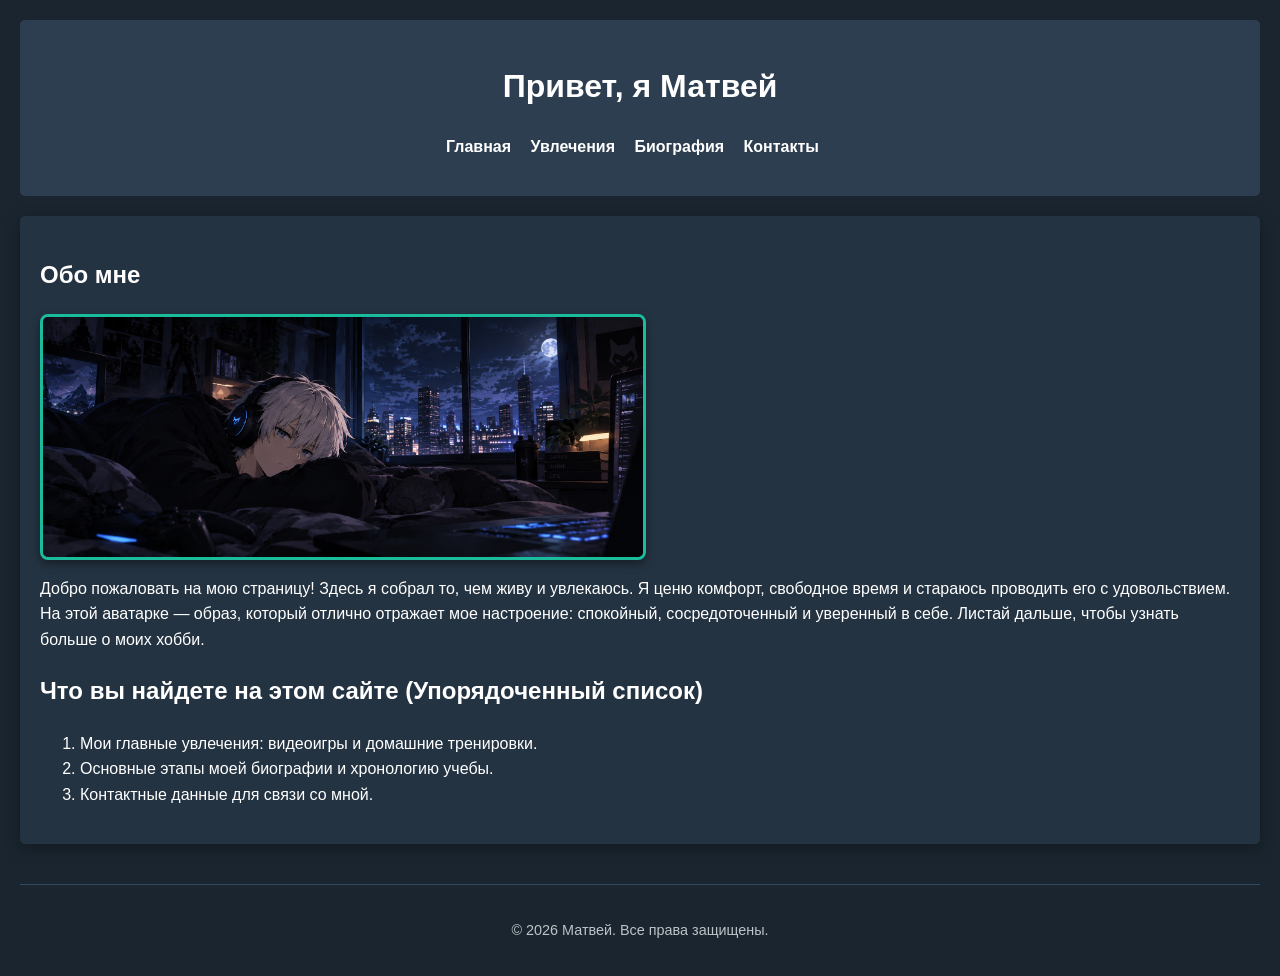
==== index.html @ 89fbf311 "Add files via upload" ====
<!DOCTYPE html>
<html lang="ru">
<head>
    <meta charset="UTF-8">
    <meta name="viewport" content="width=device-width, initial-scale=1.0">
    <title>Главная - Сайт Матвея</title>
    <link rel="stylesheet" href="style.css">
</head>
<body>

    <header>
        <h1>Привет, я Матвей</h1>
        <nav>
            <ul>
                <li><a href="index.html">Главная</a></li>
                <li><a href="hobby.html">Увлечения</a></li>
                <li><a href="bio.html">Биография</a></li>
                <li><a href="contacts.html">Контакты</a></li>
            </ul>
        </nav>
    </header>

    <main>
        <section class="profile-section">
            <h2>Обо мне</h2>
            <!-- Твоя аватарка (photo1.jpg) -->
            <img src="photo1.jpg" alt="Аватарка Матвея" class="site-img">
            
            <p>Добро пожаловать на мою страницу! Здесь я собрал то, чем живу и увлекаюсь. Я ценю комфорт, свободное время и стараюсь проводить его с удовольствием. На этой аватарке — образ, который отлично отражает мое настроение: спокойный, сосредоточенный и уверенный в себе. Листай дальше, чтобы узнать больше о моих хобби.</p>
        </section>

        <section>
            <h2>Что вы найдете на этом сайте (Упорядоченный список)</h2>
            <ol>
                <li>Мои главные увлечения: видеоигры и домашние тренировки.</li>
                <li>Основные этапы моей биографии и хронологию учебы.</li>
                <li>Контактные данные для связи со мной.</li>
            </ol>
        </section>
    </main>

    <footer>
        <p>&copy; 2026 Матвей. Все права защищены.</p>
    </footer>

</body>
</html>
---- style.css ----
/* Общие настройки для всего сайта */
body {
    font-family: Arial, sans-serif;
    line-height: 1.6;
    margin: 0;
    padding: 20px;
    background-color: #1a252f; /* Красивый темно-синий фон */
    color: #ffffff;            /* Цвет текста — белый */
}

/* Оформление шапки и меню навигации */
header {
    background-color: #2c3e50; 
    color: #fff;
    padding: 20px;
    text-align: center;
    border-radius: 5px;
}

nav ul {
    list-style-type: none;
    padding: 0;
}

nav ul li {
    display: inline;
    margin-right: 15px;
}

nav ul li a {
    color: #fff;
    text-decoration: none;
    font-weight: bold;
}

nav ul li a:hover {
    color: #1abc9c; /* Бирюзовый цвет при наведении */
}

/* Стилизация основного блока контента */
main {
    background-color: #243342; /* Светлый сине-серый тон для блоков */
    padding: 20px;
    margin-top: 20px;
    border-radius: 5px;
    box-shadow: 0 4px 15px rgba(0,0,0,0.3);
}

/* Ссылки внутри текста */
main a {
    color: #1abc9c;
    text-decoration: underline;
}

main a:hover {
    color: #16a085;
}

/* НАСТРОЙКА КРУПНЫХ И КРАСИВЫХ КАРТИНОК */
.site-img {
    border: 3px solid #1abc9c; /* Бирюзовая рамка */
    border-radius: 8px;
    margin: 15px 0;
    box-shadow: 0 4px 10px rgba(0,0,0,0.4);
    width: 100%;            
    max-width: 600px;       
    height: auto;           
    display: block;
}

/* СТИЛЬ ДЛЯ КНОПКИ НАЗАД НА ГЛАВНУЮ */
.back-btn {
    display: inline-block;
    background-color: #e74c3c; /* Красный цвет кнопки */
    color: white !important;
    padding: 10px 20px;
    text-decoration: none;
    border-radius: 5px;
    font-weight: bold;
    font-size: 0.9em;
    transition: background 0.3s;
    margin-bottom: 20px; /* Отступ снизу, чтобы отделялась от контента */
}

.back-btn:hover {
    background-color: #c0392b;
}

/* Стилизация таблицы для биографии */
table {
    width: 100%;
    border-collapse: collapse;
    margin-top: 15px;
    background-color: #1a252f;
}

th, td {
    padding: 12px;
    text-align: left;
    border-bottom: 1px solid #34495e;
    color: #ffffff;
}

th {
    background-color: #1abc9c;
    color: white;
}

/* Подвал сайта */
footer {
    text-align: center;
    margin-top: 40px;
    font-size: 0.9em;
    color: #bdc3c7;
    border-top: 1px solid #34495e;
    padding-top: 20px;
}
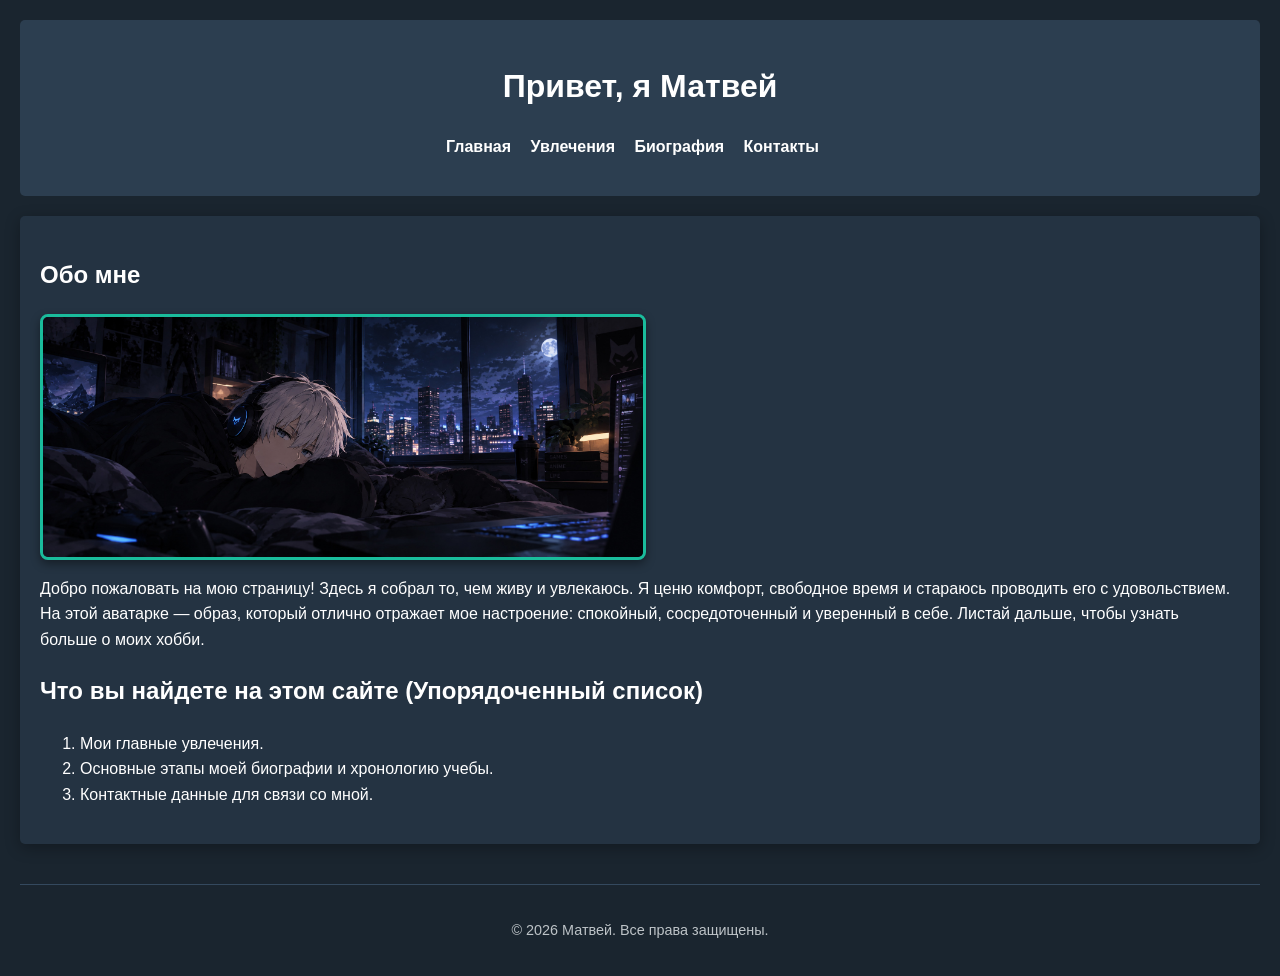
==== commit 02d68d46: "Update index.html" ====
--- a/index.html
+++ b/index.html
@@ -32,7 +32,7 @@
         <section>
             <h2>Что вы найдете на этом сайте (Упорядоченный список)</h2>
             <ol>
-                <li>Мои главные увлечения: видеоигры и домашние тренировки.</li>
+                <li>Мои главные увлечения.</li>
                 <li>Основные этапы моей биографии и хронологию учебы.</li>
                 <li>Контактные данные для связи со мной.</li>
             </ol>
